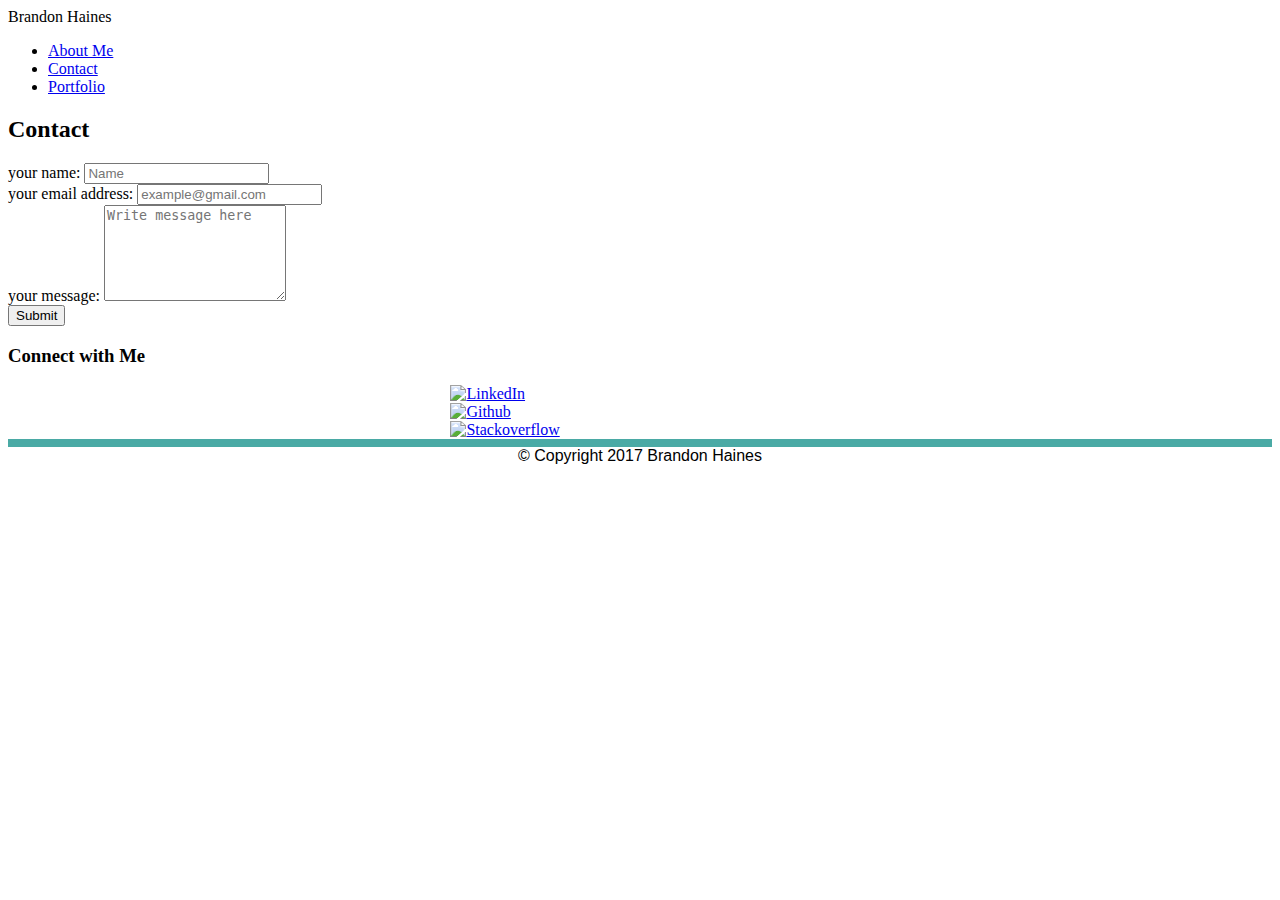
==== contact.html @ e908c4c3 "final update" ====
<html class="no-js"> 
        <head>
            <meta name="viewport" content="width=device-width, initial-scale=1, shrink-to-fit=no">
            <link rel="stylesheet" href="https://maxcdn.bootstrapcdn.com/bootstrap/4.0.0-beta.2/css/bootstrap.min.css" integrity="sha384-PsH8R72JQ3SOdhVi3uxftmaW6Vc51MKb0q5P2rRUpPvrszuE4W1povHYgTpBfshb" crossorigin="anonymous">             
            <link rel ="stylesheet" type="text/css" href="css\style.css">
            <meta charset="utf-8">
            <title>Brandon's Portfolio Page</title>        
        </head>
        <body>
            <nav class="navbar navbar-light bg-light justify-content-between">
                <a class="navbar-brand p-3 bg-info text-white">Brandon Haines</a>
                
                <ul class="nav justify-content-right">
                        <li class="nav-item">
                          <a class="nav-link about text-secondary" href="index.html">About Me</a>
                        </li>
                        <li class="nav-item">
                          <a class="nav-link contact text-secondary" href="contact.html">Contact</a>
                        </li>
                        <li class="nav-item">
                          <a class="nav-link portfolio text-secondary" href="portfolio.html">Portfolio</a>
                        </li>
                </ul>
            </nav>
    
            <div class="container"> 
    
            
    
                <div class="row">
                        
                    <!-- <div class="col-lg-7 p-3 m-3 mt-5 bg-light">
                        <span class="border">
                            <span class="border-bottom-2 border-secondary">
                             <h1 class="text-info pb-4">Contact</h1>
                            </span> -->
                        
                            <div class="col-lg-8">
                                <form class="card mt-4">
                                    <div class="card-header">
                                        <h2 class="text-info">Contact</h2>
                                    </div>
                                    <div class="card-body">
                                        <div class="form-group">
                                            <label for="name">your name:</label>
                                                <input type="text" class="form-control" id="name" placeholder="Name">
                                        </div>
                                        <div class="form-group">
                                            <label for="email">your email address:</label>
                                                <input type="email" class="form-control" id="email" placeholder="example@gmail.com">
                                        </div>
                                        <div class="form-group">
                                            <label for="message">your message:</label>
                                                <textarea class="form-control" id="message" rows="6" placeholder="Write message here"></textarea>
                                        </div>
                                        <button type="submit" class="btn btn-primary">Submit</button>
                                    </div>
                                </form>
                            </div> 
                             
                        
                        <!-- </span> -->
                    
                    
    
                    <div class="col-lg-4">
                        <span class="border">
                            <div class="card">
                                <div class="card-header">
                                    <h3 class="card-title text-center text-info">Connect with Me</h3>
                                </div>
                                <div class="card-body">

                                    <div class="row">
                                    
                                        <div class="col-4 p-3">
                                            <a href="https://www.linkedin.com/in/brandon-haines-367b1a39/">
                                            <img src="http://psiint.com/wp-content/uploads/2017/03/linkedin-logo-copy.png" class="center-block" alt="LinkedIn";>
                                            </a>
                                        </div>
                                        <div class="col-4 p-3">
                                            <a href="https://github.com/bhaines3">
                                            <img src="https://cdn3.iconfinder.com/data/icons/free-social-icons/67/github_square_black-128.png" class="center-block" alt="Github";>
                                            </a>
                                        </div>
                                        <div class="col-4 p-3">
                                            <a href="https://stackexchange.com/users/11517928/brandon-haines">
                                            <img src="https://cdn4.iconfinder.com/data/icons/miu-square-flat-social/60/stackoverflow-square-social-media-128.png" class="center-block" alt="Stackoverflow";>
                                            </a>
                                        </div>
                                    </div>
                              
                                </div>
                            </div>  
                        </span>        
                    </div>
    
                               
                </div>  
    
                <div class="row">
                        <footer class="myfooter"> 
                                <div class="container">
            
                                    <nav class="navbar fixed-bottom navbar-light bg-secondary">
                                        <span class="navbar-brand text-white mx-auto">© Copyright 2017 Brandon Haines</span>
                            
                                    </nav>
                                </div>
                        </footer>
                </div>
                
            </div>
            
        </body>
</html>
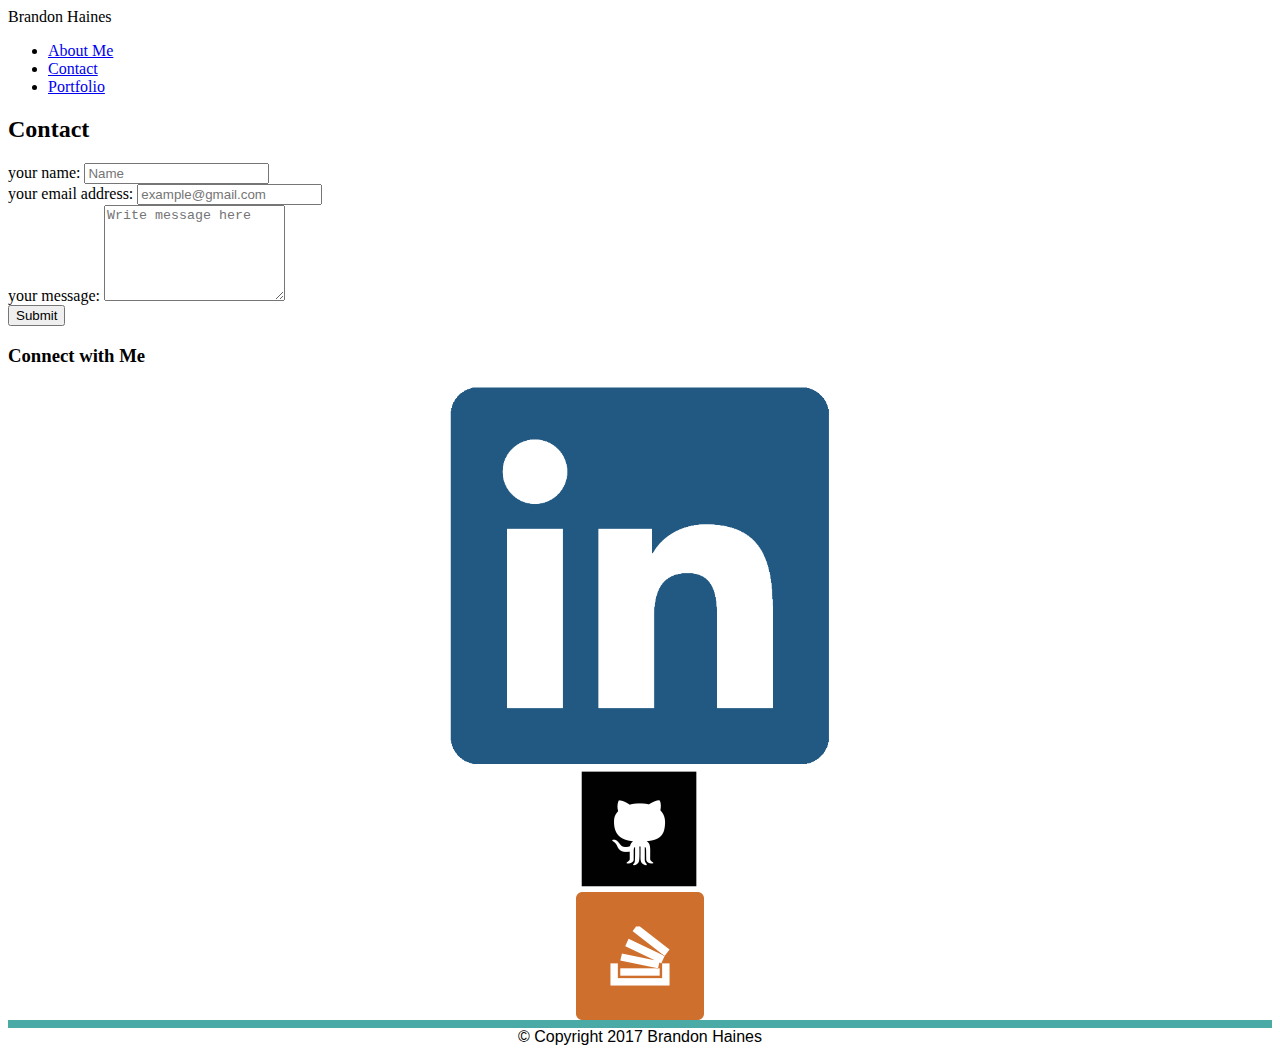
==== commit f8ed8ed4: "added links to games made on porfolio page" ====
--- a/contact.html
+++ b/contact.html
@@ -75,17 +75,17 @@
                                     
                                         <div class="col-4 p-3">
                                             <a href="https://www.linkedin.com/in/brandon-haines-367b1a39/">
-                                            <img src="http://psiint.com/wp-content/uploads/2017/03/linkedin-logo-copy.png" class="center-block" alt="LinkedIn";>
+                                            <img src="images/linkedin_logo.png" class="center-block" alt="LinkedIn";>
                                             </a>
                                         </div>
                                         <div class="col-4 p-3">
                                             <a href="https://github.com/bhaines3">
-                                            <img src="https://cdn3.iconfinder.com/data/icons/free-social-icons/67/github_square_black-128.png" class="center-block" alt="Github";>
+                                            <img src="images/github_logo.png" class="center-block" alt="Github";>
                                             </a>
                                         </div>
                                         <div class="col-4 p-3">
                                             <a href="https://stackexchange.com/users/11517928/brandon-haines">
-                                            <img src="https://cdn4.iconfinder.com/data/icons/miu-square-flat-social/60/stackoverflow-square-social-media-128.png" class="center-block" alt="Stackoverflow";>
+                                            <img src="images/stackoverflow_logo.png" class="center-block" alt="Stackoverflow";>
                                             </a>
                                         </div>
                                     </div>
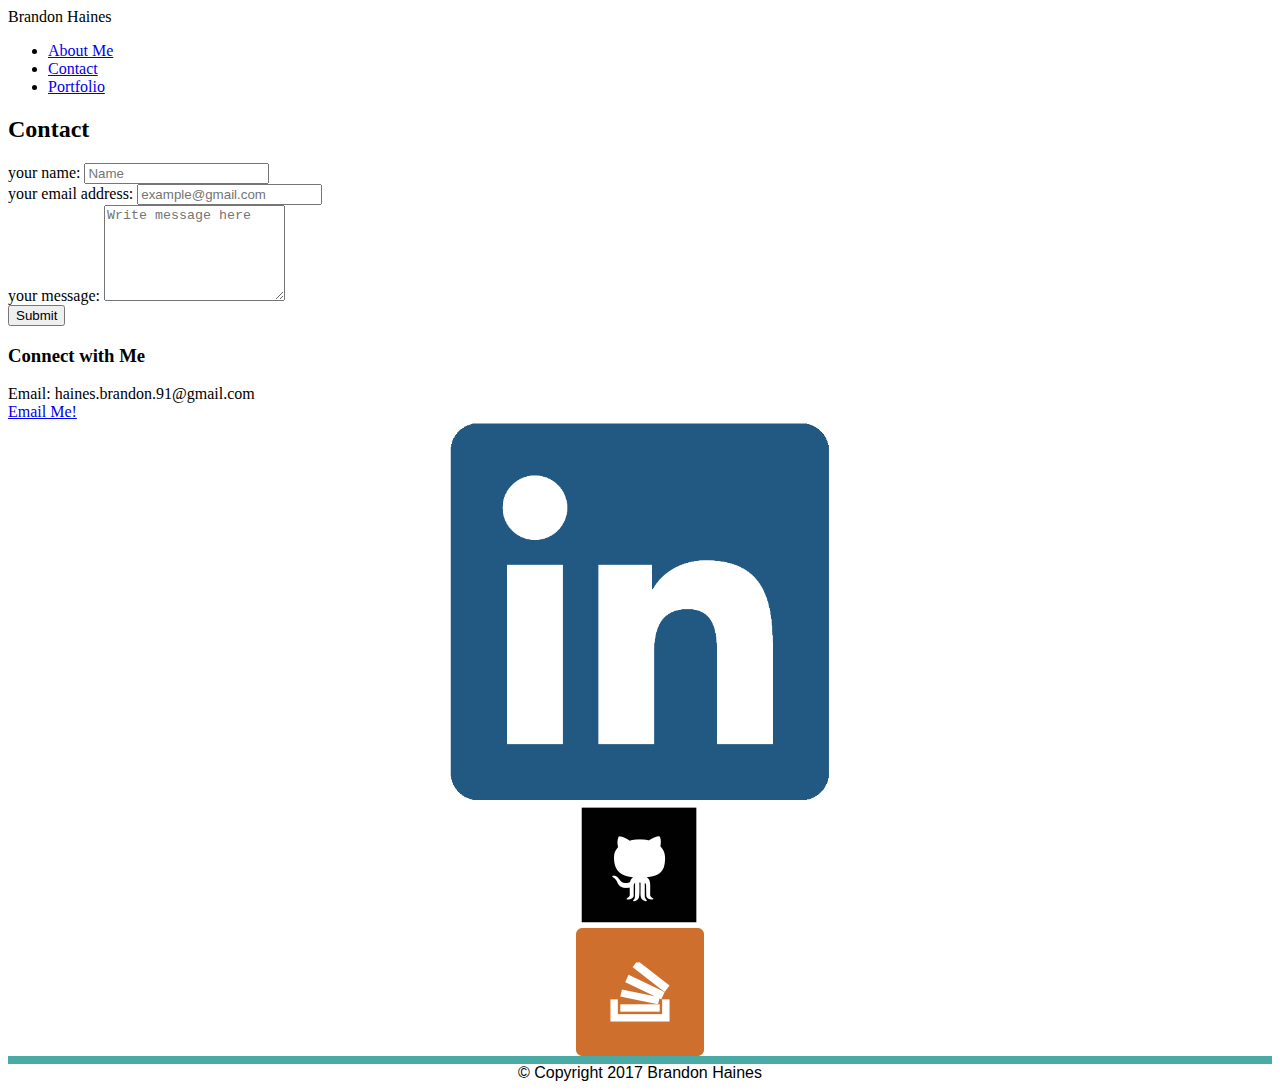
==== commit 01d4e0dc: "updated email" ====
--- a/contact.html
+++ b/contact.html
@@ -69,7 +69,13 @@
                                 <div class="card-header">
                                     <h3 class="card-title text-center text-info">Connect with Me</h3>
                                 </div>
-                                <div class="card-body">
+                                <div class="card-body text-center">
+                                    <div class="col-12">
+                                        <span>Email: haines.brandon.91@gmail.com</span> 
+                                    </div>
+                                    <div class="col-12 emailLink">
+                                        <a href="mailto:haines.brandon.91@gmail.com">Email Me!</a> 
+                                    </div>
 
                                     <div class="row">
                                     
